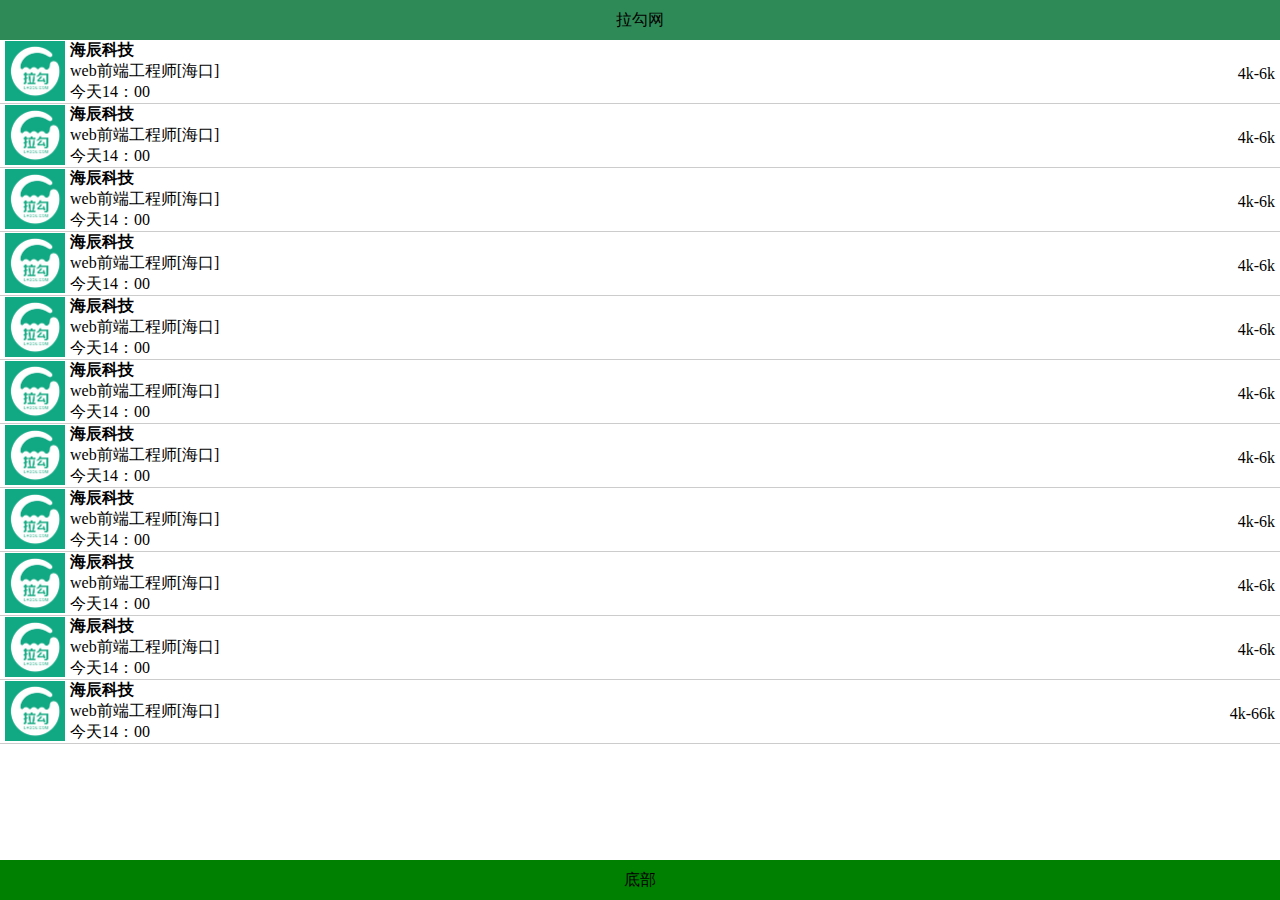
==== 1/3.html @ e8ef0d68 "ccc" ====
<!DOCTYPE html>
<html>
	<head>
		<meta charset="UTF-8">
		<meta name="viewport" content="width=device-width,initial-scale=1,minimum-scale=1,maximum-scale=1,user-scalable=no" />
		<title></title>
		<style type="text/css">
			html{height: 100%;}
			body{height: 100%;margin: 0;padding: 0;box-sizing: border-box;padding-bottom: 40px;padding-top: 40px;}
			header{height: 40px;width: 100%;background: seagreen;position: fixed;top: 0;text-align: center;line-height: 40px;}
			section{height: 100%;width: 100%;margin: 0;padding: 0;}
			ul{height: 100%;width: 100%;overflow-y: auto;margin: 0;padding: 0;}
			li{list-style: none;position: relative;box-sizing: border-box;padding-left: 70px;padding-right: 50px;
			border-bottom: 1px solid #ccc;}
			li img{max-width: 60px; position: absolute;left: 5px;top: 1px;}
			h4{padding: 0;margin: 0;}
			li span{position: absolute;right: 5px;top: 25px;}
			p{padding: 0;margin: 0;}
			footer{height: 40px;width: 100%;background: green;position: fixed;bottom: 0;text-align: center;line-height: 40px;}
			.sl{overflow: hidden;text-overflow: ellipsis;white-space: nowrap;}
		</style>
	</head>
	<body>
		<header>拉勾网</header>
		<section>
			<ul>
				<li><img src="img/1.jpg"/> <h4>海辰科技</h4>
					<p class="sl" >web前端工程师[海口]</p>
					<p>今天14：00</p>
					<span>4k-6k</span></li>
					<li><img src="img/1.jpg"/> <h4>海辰科技</h4>
					<p class="sl" >web前端工程师[海口]</p>
					<p>今天14：00</p>
					<span>4k-6k</span></li>
					<li><img src="img/1.jpg"/> <h4>海辰科技</h4>
					<p class="sl" >web前端工程师[海口]</p>
					<p>今天14：00</p>
					<span>4k-6k</span></li>
					<li><img src="img/1.jpg"/> <h4>海辰科技</h4>
					<p class="sl" >web前端工程师[海口]</p>
					<p>今天14：00</p>
					<span>4k-6k</span></li>
					<li><img src="img/1.jpg"/> <h4>海辰科技</h4>
					<p class="sl" >web前端工程师[海口]</p>
					<p>今天14：00</p>
					<span>4k-6k</span></li>
					<li><img src="img/1.jpg"/> <h4>海辰科技</h4>
					<p class="sl" >web前端工程师[海口]</p>
					<p>今天14：00</p>
					<span>4k-6k</span></li>
					<li><img src="img/1.jpg"/> <h4>海辰科技</h4>
					<p class="sl" >web前端工程师[海口]</p>
					<p>今天14：00</p>
					<span>4k-6k</span></li>
					<li><img src="img/1.jpg"/> <h4>海辰科技</h4>
					<p class="sl" >web前端工程师[海口]</p>
					<p>今天14：00</p>
					<span>4k-6k</span></li>
					<li><img src="img/1.jpg"/> <h4>海辰科技</h4>
					<p class="sl" >web前端工程师[海口]</p>
					<p>今天14：00</p>
					<span>4k-6k</span></li>
					<li><img src="img/1.jpg"/> <h4>海辰科技</h4>
					<p class="sl" >web前端工程师[海口]</p>
					<p>今天14：00</p>
					<span>4k-6k</span></li>
					<li><img src="img/1.jpg"/> <h4>海辰科技</h4>
					<p class="sl" >web前端工程师[海口]</p>
					<p>今天14：00</p>
					<span>4k-66k</span></li>
			</ul>
		</section>
		<footer>底部</footer>
	</body>
</html>
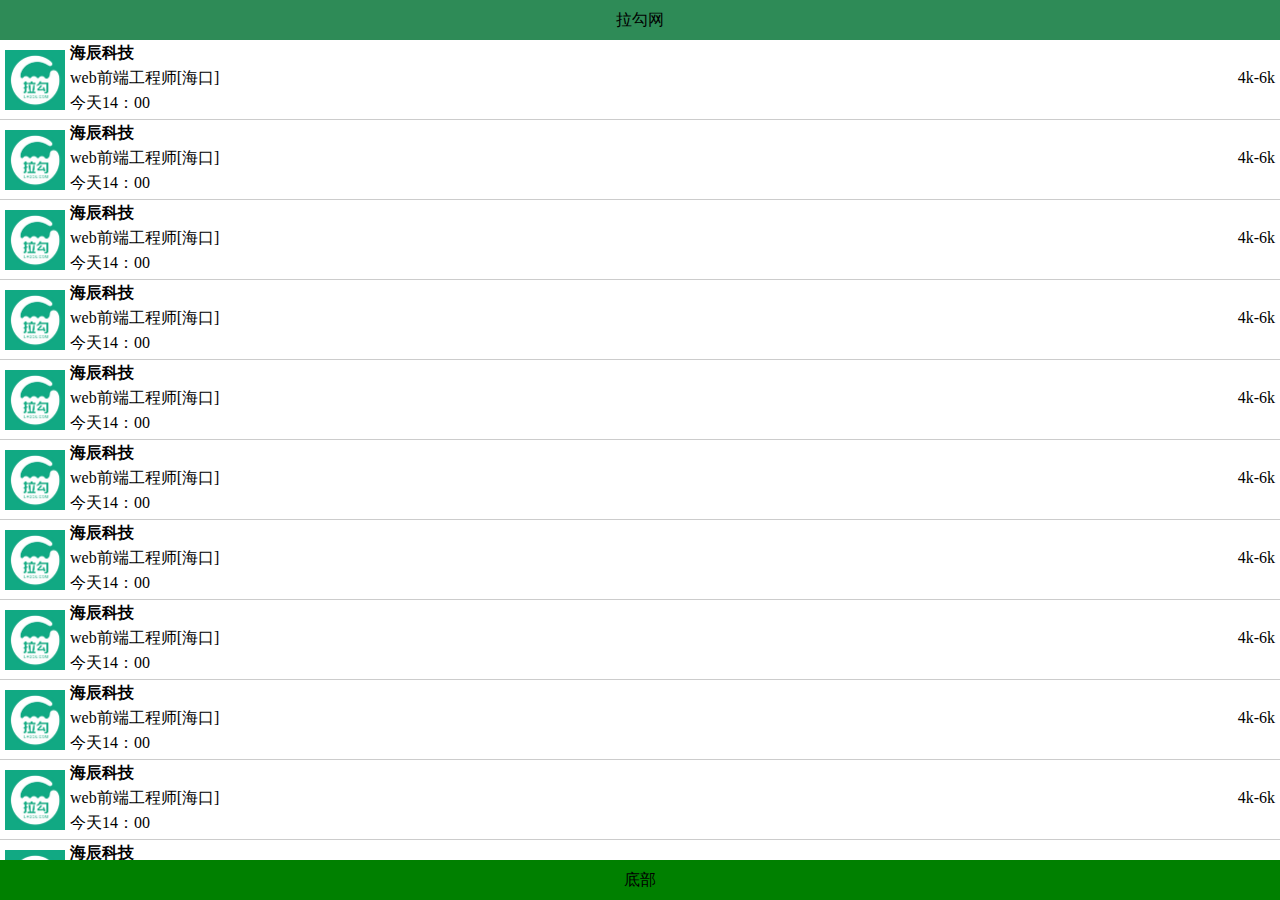
==== commit 2ae984f5: "shouji" ====
--- a/1/3.html
+++ b/1/3.html
@@ -11,8 +11,8 @@
 			section{height: 100%;width: 100%;margin: 0;padding: 0;}
 			ul{height: 100%;width: 100%;overflow-y: auto;margin: 0;padding: 0;}
 			li{list-style: none;position: relative;box-sizing: border-box;padding-left: 70px;padding-right: 50px;
-			border-bottom: 1px solid #ccc;}
-			li img{max-width: 60px; position: absolute;left: 5px;top: 1px;}
+			border-bottom: 1px solid #ccc;height: 80px;line-height: 25px;}
+			li img{max-width: 60px; position: absolute;left: 5px;top: 10px;}
 			h4{padding: 0;margin: 0;}
 			li span{position: absolute;right: 5px;top: 25px;}
 			p{padding: 0;margin: 0;}
@@ -68,6 +68,30 @@
 					<p class="sl" >web前端工程师[海口]</p>
 					<p>今天14：00</p>
 					<span>4k-66k</span></li>
+					<li><img src="img/1.jpg"/> <h4>海辰科技</h4>
+					<p class="sl" >web前端工程师[海口]</p>
+					<p>今天14：00</p>
+					<span>4k-6k</span></li>
+					<li><img src="img/1.jpg"/> <h4>海辰科技</h4>
+					<p class="sl" >web前端工程师[海口]</p>
+					<p>今天14：00</p>
+					<span>4k-66k</span></li>
+					<li><img src="img/1.jpg"/> <h4>海辰科技</h4>
+					<p class="sl" >web前端工程师[海口]</p>
+					<p>今天14：00</p>
+					<span>4k-6k</span></li>
+					<li><img src="img/1.jpg"/> <h4>海辰科技</h4>
+					<p class="sl" >web前端工程师[海口]</p>
+					<p>今天14：00</p>
+					<span>4k-66k</span></li>
+					<li><img src="img/1.jpg"/> <h4>海辰科技</h4>
+					<p class="sl" >web前端工程师[海口]</p>
+					<p>今天14：00</p>
+					<span>4k-6k</span></li>
+					<li><img src="img/1.jpg"/> <h4>海辰科技</h4>
+					<p class="sl" >web前端工程师[海口]</p>
+					<p>今天14：00</p>
+					<span>4k-66k</span></li>
 			</ul>
 		</section>
 		<footer>底部</footer>
